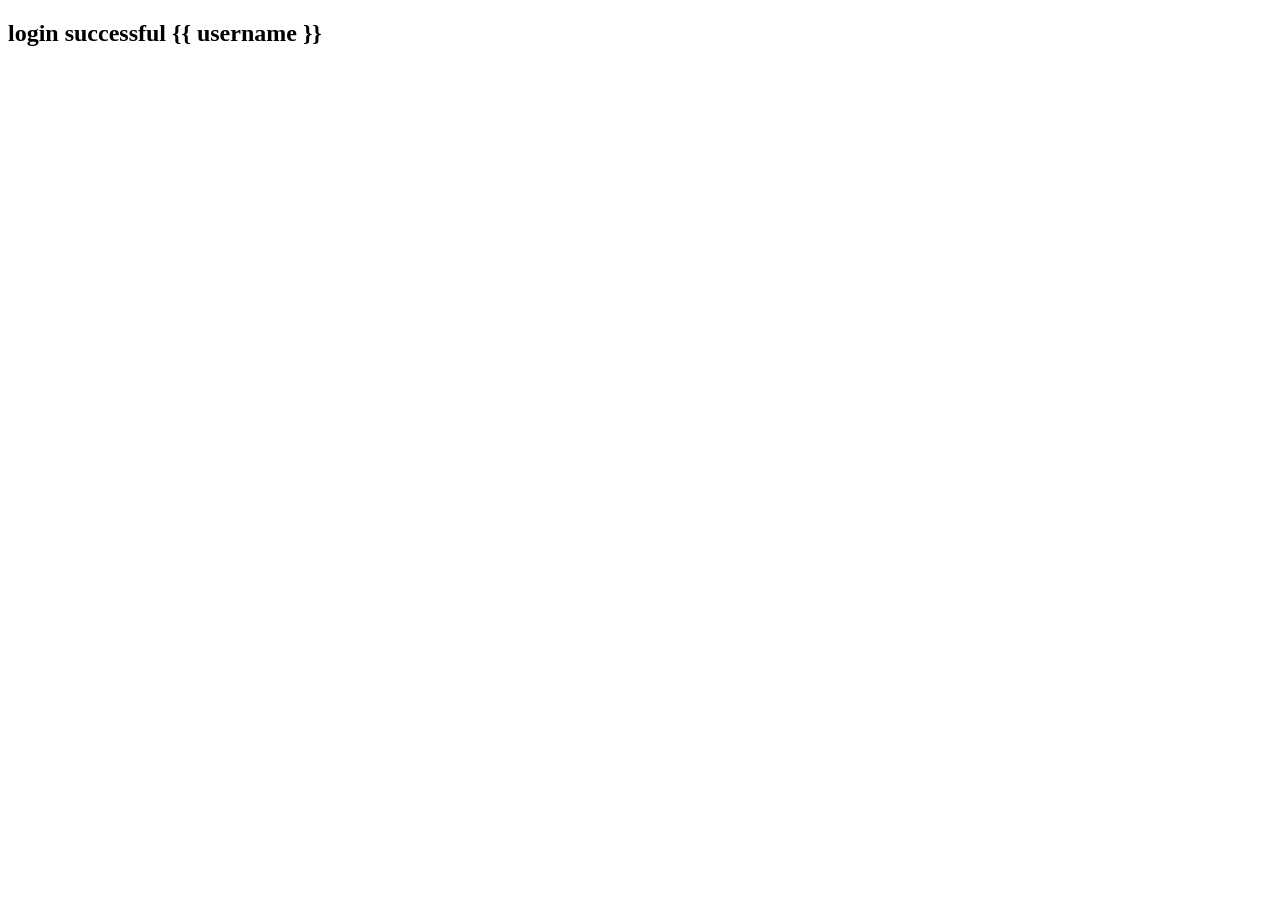
==== flask/templates/welcome.html @ e6ebea4b "flask commit" ====
<!DOCTYPE html>
<html lang="en">
<head>
    <meta charset="UTF-8">
    <meta name="viewport" content="width=device-width, initial-scale=1.0">
    <title>welcome page</title>
</head>
<body>
    <h2>login successful {{ username }}</h2>

</html>
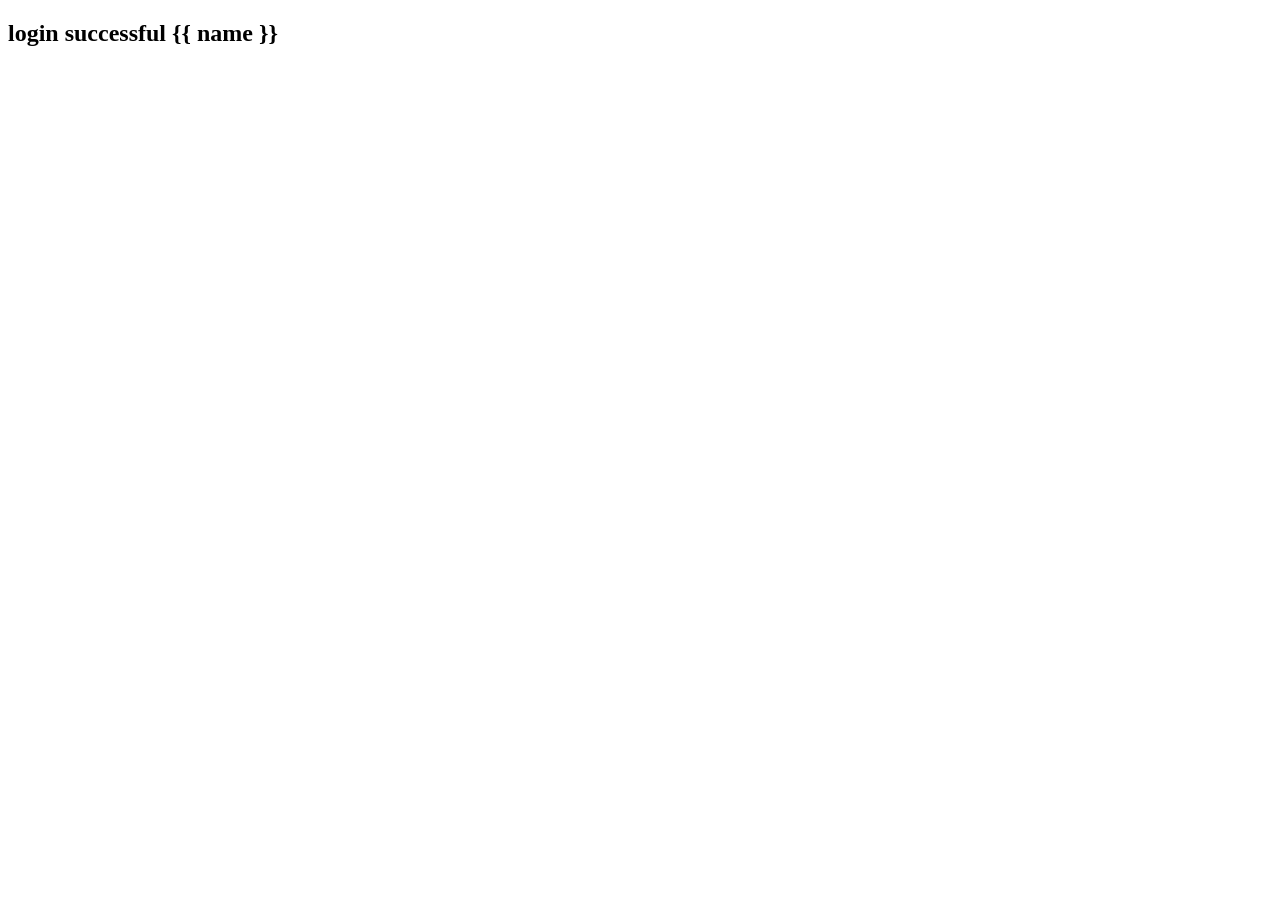
==== commit 00d4698b: "flask/templates/profile.html" ====
--- a/flask/templates/welcome.html
+++ b/flask/templates/welcome.html
@@ -6,6 +6,6 @@
     <title>welcome page</title>
 </head>
 <body>
-    <h2>login successful {{ username }}</h2>
+    <h2>login successful {{ name }}</h2>
 
 </html>
